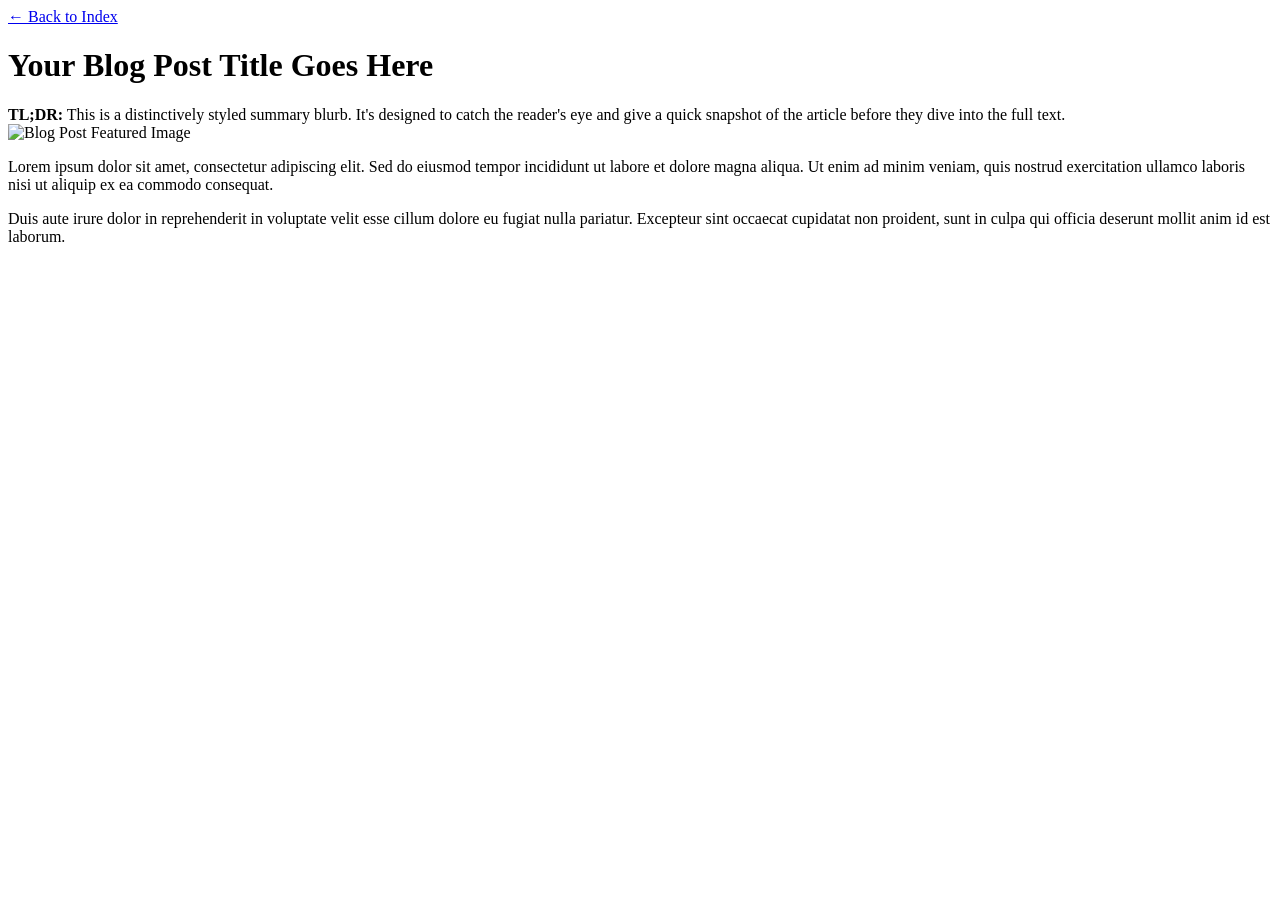
==== newEntry.html @ dbcb0b6d "First Entry" ====
<!DOCTYPE html>
<html lang="en">
<head>
    <meta charset="UTF-8">
    <meta name="viewport" content="width=device-width, initial-scale=1.0">
    <title>Blog Entry Template</title>
</head>
<body>

    <div class="article-container">
        
        <a href="index.html" class="back-link">&larr; Back to Index</a>

        <h1 class="entry-title">Your Blog Post Title Goes Here</h1>

        <div class="tldr-blurb">
            <strong>TL;DR:</strong> This is a distinctively styled summary blurb. It's designed to catch the reader's eye and give a quick snapshot of the article before they dive into the full text.
        </div>

        <img src="https://via.placeholder.com/800x400" alt="Blog Post Featured Image" class="entry-photo">

        <p class="body-text">
            Lorem ipsum dolor sit amet, consectetur adipiscing elit. Sed do eiusmod tempor incididunt ut labore et dolore magna aliqua. Ut enim ad minim veniam, quis nostrud exercitation ullamco laboris nisi ut aliquip ex ea commodo consequat.
        </p>

        <p class="body-text">
            Duis aute irure dolor in reprehenderit in voluptate velit esse cillum dolore eu fugiat nulla pariatur. Excepteur sint occaecat cupidatat non proident, sunt in culpa qui officia deserunt mollit anim id est laborum.
        </p>

    </div>

</body>
</html>
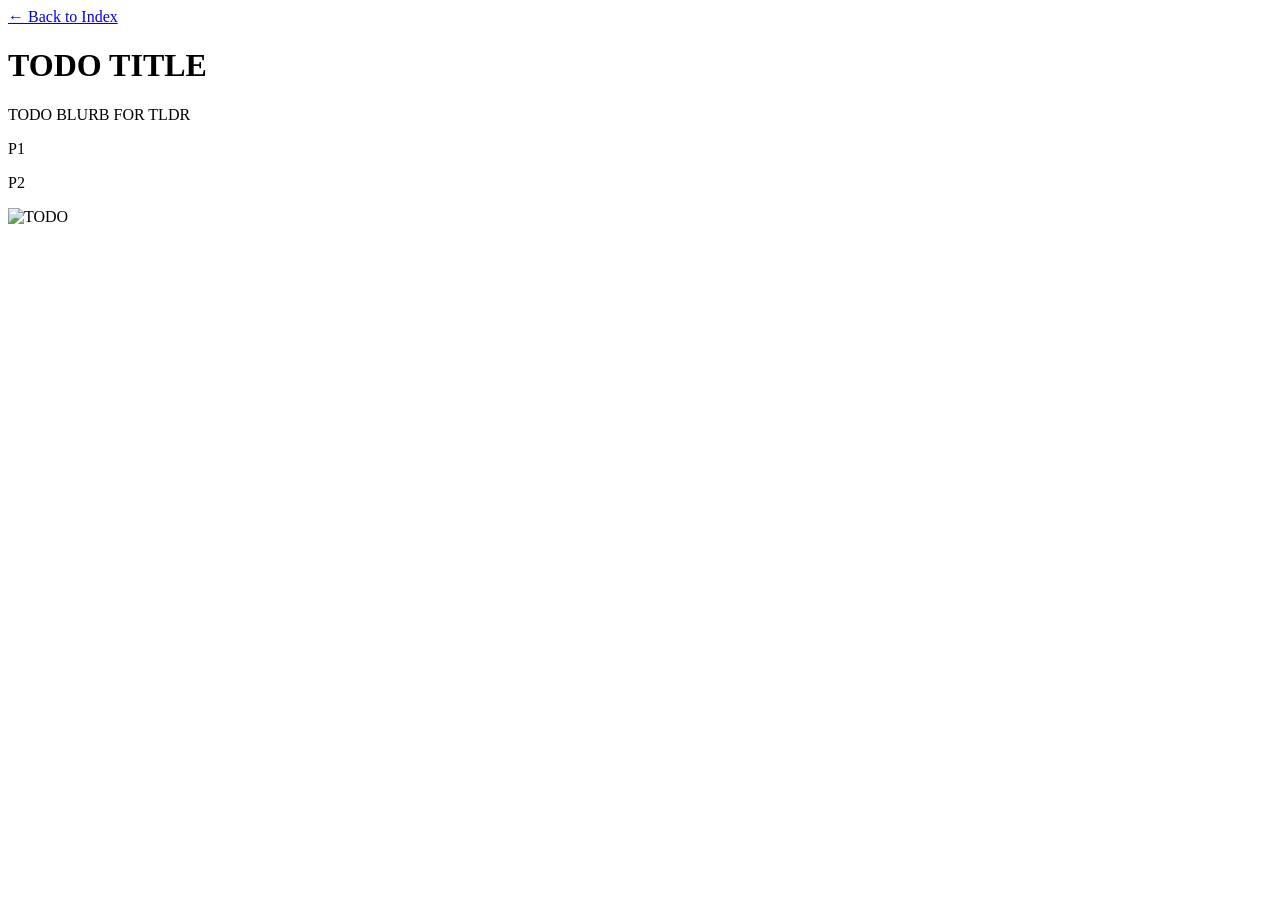
==== commit da1f826b: "Updating the sample" ====
--- a/newEntry.html
+++ b/newEntry.html
@@ -3,31 +3,28 @@
 <head>
     <meta charset="UTF-8">
     <meta name="viewport" content="width=device-width, initial-scale=1.0">
-    <title>Blog Entry Template</title>
+    <link rel="stylesheet" href="../entry.css">
+    <title>TODO NEW ENTRY TITLE</title>
 </head>
 <body>
 
     <div class="article-container">
         
-        <a href="index.html" class="back-link">&larr; Back to Index</a>
+        <a href="../../index.html" class="back-link">&larr; Back to Index</a>
 
-        <h1 class="entry-title">Your Blog Post Title Goes Here</h1>
+        <h1 class="entry-title">TODO TITLE </h1>
 
         <div class="tldr-blurb">
-            <strong>TL;DR:</strong> This is a distinctively styled summary blurb. It's designed to catch the reader's eye and give a quick snapshot of the article before they dive into the full text.
+            TODO BLURB FOR TLDR
         </div>
 
-        <img src="https://via.placeholder.com/800x400" alt="Blog Post Featured Image" class="entry-photo">
-
         <p class="body-text">
-            Lorem ipsum dolor sit amet, consectetur adipiscing elit. Sed do eiusmod tempor incididunt ut labore et dolore magna aliqua. Ut enim ad minim veniam, quis nostrud exercitation ullamco laboris nisi ut aliquip ex ea commodo consequat.
+            P1
         </p>
-
         <p class="body-text">
-            Duis aute irure dolor in reprehenderit in voluptate velit esse cillum dolore eu fugiat nulla pariatur. Excepteur sint occaecat cupidatat non proident, sunt in culpa qui officia deserunt mollit anim id est laborum.
+            P2
         </p>
-
+        <img src="TODO.png" alt="TODO" class="entry-photo">
     </div>
-
 </body>
 </html>
